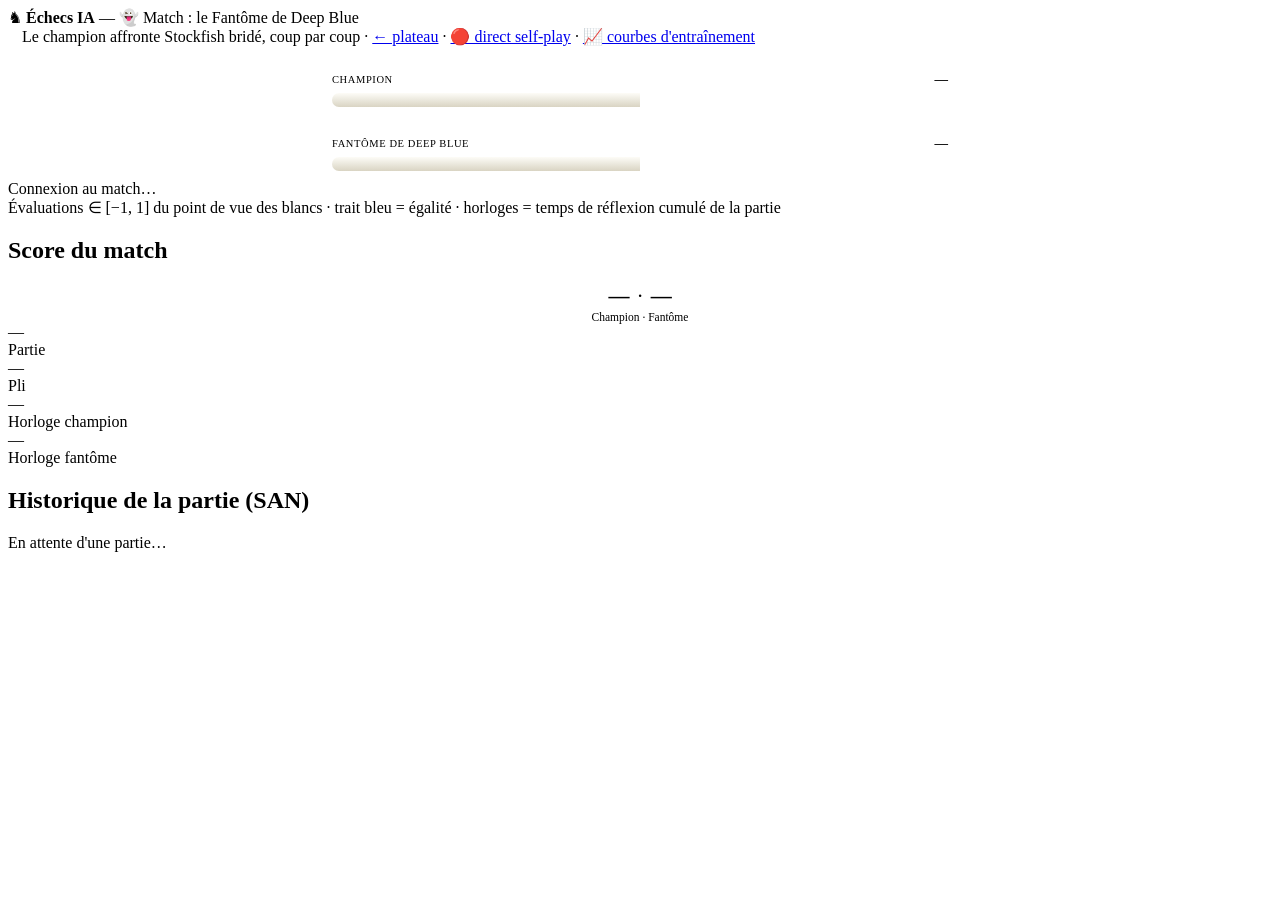
==== web/match.html @ c2025aaa "Arsenal du jour J : recherche SMP lazy, TT geante, harnais de match visible - search.rs : table de t" ====
<!DOCTYPE html>
<html lang="fr">
<head>
<meta charset="utf-8">
<meta name="viewport" content="width=device-width, initial-scale=1">
<title>Échecs IA — Match contre le Fantôme de Deep Blue</title>
<link rel="stylesheet" href="/style.css">
<style>
  /* ---- Spécifique à la page « Match » : repris de live.html (jauges), plus
         horloges et score du match ---- */

  .live-dot { display: inline-block; width: 8px; height: 8px; border-radius: 50%;
              background: var(--good); vertical-align: middle; margin-right: 6px; }
  .live-dot.stale { background: var(--bad); }

  /* Jauges horizontales sous le plateau : avantage côté BLANCS ∈ [-1, 1]
     (mêmes classes que la page /live). */
  .live-gauges { max-width: 640px; margin: 16px auto 0; display: flex;
                 flex-direction: column; gap: 10px; }
  .gauge { background: var(--surface); border: 1px solid var(--border);
           border-radius: 10px; padding: 9px 12px; }
  .gauge.off { opacity: 0.4; }
  .gauge-head { display: flex; justify-content: space-between; align-items: baseline;
                margin-bottom: 6px; }
  .gauge-name { color: var(--muted); font-size: 10.5px; text-transform: uppercase;
                letter-spacing: 0.6px; }
  .gauge-val { color: var(--ink); font-size: 13.5px; font-weight: 600;
               font-variant-numeric: tabular-nums; }
  .gauge-track { position: relative; height: 14px; border-radius: 7px;
                 background: var(--piece-black); border: 1px solid var(--border);
                 overflow: hidden; }
  .gauge-fill { position: absolute; top: 0; bottom: 0; left: 0; width: 50%;
                background: linear-gradient(180deg, #fdfcf7, #d9d4c3);
                transition: width 0.3s ease; }
  .gauge-center { position: absolute; top: 0; bottom: 0; left: 50%; width: 2px;
                  margin-left: -1px; background: var(--series-1); opacity: 0.85;
                  z-index: 1; }

  /* Score du match, gros et lisible. */
  .match-score { text-align: center; font-size: 21px; font-weight: 700;
                 font-variant-numeric: tabular-nums; color: var(--ink); }
  .match-score .sep { color: var(--muted); margin: 0 8px; font-weight: 400; }
  .match-sub { text-align: center; color: var(--muted); font-size: 11.5px;
               margin-top: 2px; }
</style>
</head>
<body>
<header class="topbar">
  <div class="brand">♞ <strong>Échecs IA</strong> — 👻 Match : le Fantôme de Deep Blue</div>
  <div class="sub"><span class="live-dot" id="live-dot"></span>Le champion affronte Stockfish bridé, coup par coup ·
    <a class="head-link" href="/">← plateau</a> ·
    <a class="head-link" href="/live">🔴 direct self-play</a> ·
    <a class="head-link" href="/training">📈 courbes d'entraînement</a></div>
</header>

<main class="layout">
  <!-- ============================ PLATEAU ============================ -->
  <section class="game">
    <div class="board-wrap">
      <div class="board-frame">
        <div class="board" id="board"></div>
        <div class="banner" id="banner" hidden>
          <div class="banner-title" id="banner-title"></div>
          <div class="banner-sub" id="banner-sub"></div>
        </div>
      </div>
    </div>

    <!-- Jauges d'évaluation (côté blancs) : champion et fantôme -->
    <div class="live-gauges" id="gauges">
      <div class="gauge" id="g-champion">
        <div class="gauge-head">
          <span class="gauge-name" id="nom-champion">Champion</span>
          <span class="gauge-val" id="val-champion">—</span>
        </div>
        <div class="gauge-track"><div class="gauge-fill" id="fill-champion"></div><div class="gauge-center"></div></div>
      </div>
      <div class="gauge" id="g-fantome">
        <div class="gauge-head">
          <span class="gauge-name" id="nom-fantome">Fantôme de Deep Blue</span>
          <span class="gauge-val" id="val-fantome">—</span>
        </div>
        <div class="gauge-track"><div class="gauge-fill" id="fill-fantome"></div><div class="gauge-center"></div></div>
      </div>
    </div>

    <div class="status" id="status">Connexion au match…</div>
    <div class="hint">Évaluations ∈ [−1, 1] du point de vue des blancs · trait bleu = égalité ·
      horloges = temps de réflexion cumulé de la partie</div>
  </section>

  <!-- ============================ PANNEAU ============================ -->
  <aside class="panel">
    <div class="card-box">
      <div class="card-box-head"><h2>Score du match</h2></div>
      <div class="match-score"><span id="score-champion">—</span><span class="sep">·</span><span id="score-fantome">—</span></div>
      <div class="match-sub" id="score-sub">Champion · Fantôme</div>
    </div>

    <div class="tiles">
      <div class="tile"><div class="tile-value" id="tile-partie">—</div><div class="tile-label">Partie</div></div>
      <div class="tile"><div class="tile-value" id="tile-ply">—</div><div class="tile-label">Pli</div></div>
      <div class="tile"><div class="tile-value small" id="tile-horloge-champion">—</div><div class="tile-label">Horloge champion</div></div>
      <div class="tile"><div class="tile-value small" id="tile-horloge-fantome">—</div><div class="tile-label">Horloge fantôme</div></div>
    </div>

    <div class="card-box">
      <div class="card-box-head"><h2>Historique de la partie (SAN)</h2></div>
      <div class="moves" id="moves">
        <div class="moves-empty">En attente d'une partie…</div>
      </div>
    </div>
  </aside>
</main>

<script src="/match.js"></script>
</body>
</html>
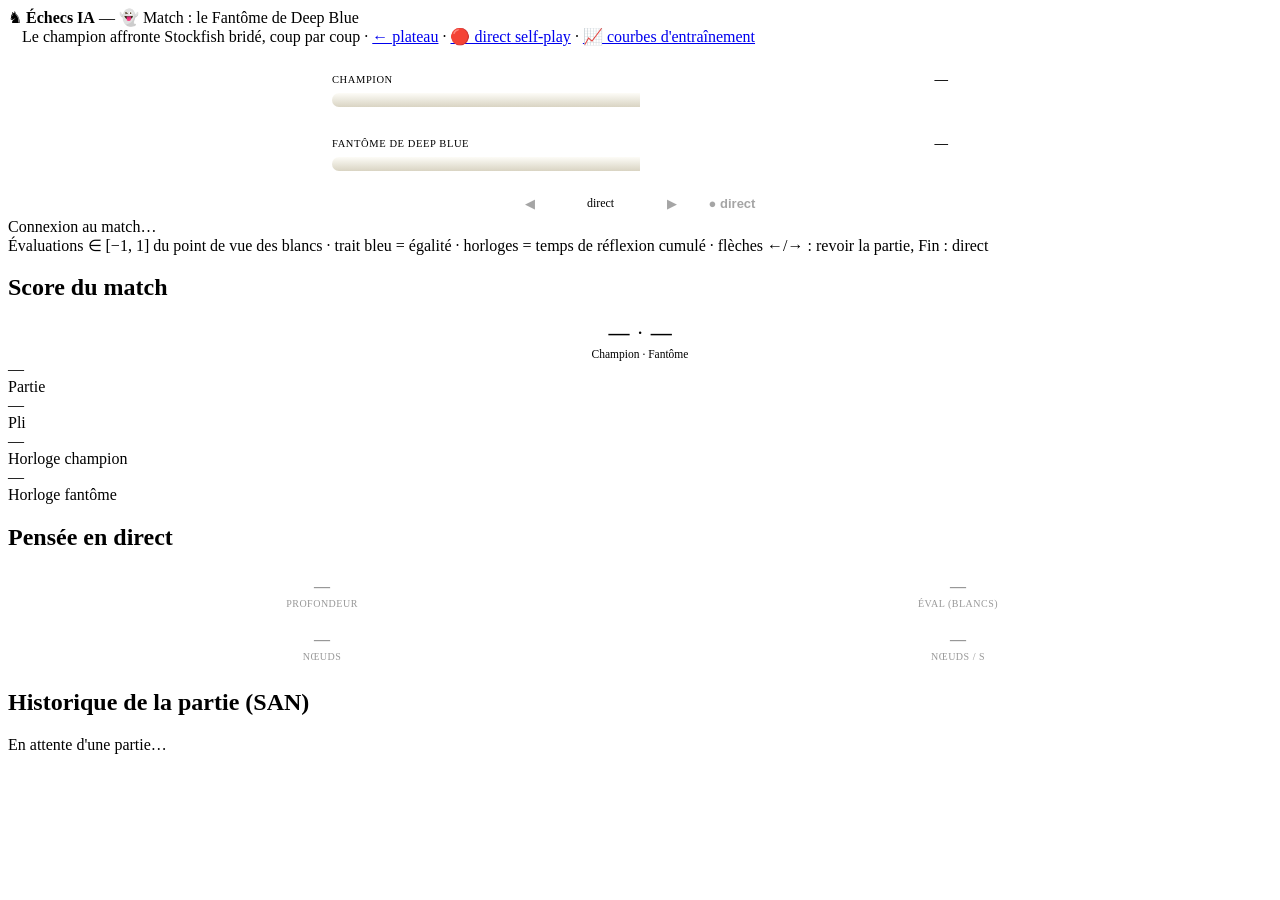
==== commit fa7c013a: "Pupitre du spectateur pour /match : horloges vivantes, pensee en direct, variante principale, naviga" ====
--- a/web/match.html
+++ b/web/match.html
@@ -35,6 +35,58 @@
   .gauge-center { position: absolute; top: 0; bottom: 0; left: 50%; width: 2px;
                   margin-left: -1px; background: var(--series-1); opacity: 0.85;
                   z-index: 1; }
+
+  /* ---- Indicateur « en réflexion » : pastille qui pulse sur le camp qui
+         pense (classe .pense posée par match.js sur la jauge et la tuile
+         horloge du penseur, retirée de l'autre camp). ---- */
+  @keyframes pense-pulse { 0%, 100% { opacity: 0.25; } 50% { opacity: 1; } }
+  @keyframes pense-halo  { 0%, 100% { box-shadow: 0 0 0 0 rgba(12, 163, 12, 0); }
+                           50%      { box-shadow: 0 0 0 3px rgba(12, 163, 12, 0.25); } }
+  .gauge.pense .gauge-name::after {
+    content: "●"; color: var(--good); margin-left: 6px; font-size: 9px;
+    animation: pense-pulse 1.1s ease-in-out infinite;
+  }
+  .tile.pense { border-color: var(--good);
+                animation: pense-halo 1.6s ease-in-out infinite; }
+
+  /* ---- Navigation historique (façon chess.com) : ◀ / ▶ / retour direct.
+         .detache = on regarde une position passée (liseré ambré). ---- */
+  .navbar { max-width: 640px; margin: 10px auto 0; display: flex;
+            align-items: center; justify-content: center; gap: 8px; }
+  .navbtn { background: var(--surface); border: 1px solid var(--border);
+            color: var(--ink); border-radius: 8px; padding: 4px 12px;
+            font-size: 13px; line-height: 1.5; cursor: pointer; }
+  .navbtn:hover:not(:disabled) { border-color: var(--series-1); }
+  .navbtn:disabled { opacity: 0.35; cursor: default; }
+  .navbtn.live { color: var(--good); font-weight: 600; }
+  .nav-pos { color: var(--muted); font-size: 12px; min-width: 92px;
+             text-align: center; font-variant-numeric: tabular-nums; }
+  .navbar.detache .nav-pos { color: var(--warn, #b38f00); font-weight: 600; }
+
+  /* ---- Panneau « pensée en direct » : profondeur / éval / nœuds / nœuds
+         par seconde du champion (st.pensee, hook d'itération du moteur). */
+  .pensee-grid { display: grid; grid-template-columns: 1fr 1fr; gap: 8px; }
+  .pensee-cell { background: var(--surface); border: 1px solid var(--border);
+                 border-radius: 8px; padding: 7px 10px; text-align: center; }
+  .pensee-val { font-size: 16px; font-weight: 700; color: var(--ink);
+                font-variant-numeric: tabular-nums; }
+  .pensee-lbl { color: var(--muted); font-size: 10px; text-transform: uppercase;
+                letter-spacing: 0.5px; margin-top: 2px; }
+  #pensee.off .pensee-grid { opacity: 0.4; }
+
+  /* Rangée d'analyse façon chess.com : [éval en gras] [ligne SAN de la
+     variante principale], publiée avec st.pensee.pv, vidée au coup joué
+     (pensee repart à null côté match.exe). Ligne trop longue : ellipse,
+     jamais de débordement. Masquée (hidden) sans pv. */
+  .pensee-ligne { display: flex; align-items: baseline; gap: 8px; margin-top: 8px;
+                  background: var(--surface); border: 1px solid var(--border);
+                  border-radius: 8px; padding: 6px 10px; min-width: 0; }
+  .pensee-ligne[hidden] { display: none; }
+  .pensee-ligne-eval { flex: none; font-weight: 700; font-size: 13.5px;
+                       color: var(--ink); font-variant-numeric: tabular-nums; }
+  .pensee-ligne-pv { flex: 1; min-width: 0; color: var(--muted); font-size: 12.5px;
+                     font-variant-numeric: tabular-nums; white-space: nowrap;
+                     overflow: hidden; text-overflow: ellipsis; }
 
   /* Score du match, gros et lisible. */
   .match-score { text-align: center; font-size: 21px; font-weight: 700;
@@ -84,9 +136,17 @@
       </div>
     </div>
 
+    <!-- Navigation historique : flèches (boutons ou clavier), retour direct -->
+    <div class="navbar" id="navbar">
+      <button class="navbtn" id="nav-prec" title="Coup précédent (←)" disabled>◀</button>
+      <span class="nav-pos" id="nav-pos">direct</span>
+      <button class="navbtn" id="nav-suiv" title="Coup suivant (→)" disabled>▶</button>
+      <button class="navbtn live" id="nav-live" title="Revenir au direct (Fin)" disabled>● direct</button>
+    </div>
+
     <div class="status" id="status">Connexion au match…</div>
     <div class="hint">Évaluations ∈ [−1, 1] du point de vue des blancs · trait bleu = égalité ·
-      horloges = temps de réflexion cumulé de la partie</div>
+      horloges = temps de réflexion cumulé · flèches ←/→ : revoir la partie, Fin : direct</div>
   </section>
 
   <!-- ============================ PANNEAU ============================ -->
@@ -104,6 +164,21 @@
       <div class="tile"><div class="tile-value small" id="tile-horloge-fantome">—</div><div class="tile-label">Horloge fantôme</div></div>
     </div>
 
+    <div class="card-box off" id="pensee">
+      <div class="card-box-head"><h2>Pensée en direct</h2></div>
+      <div class="pensee-grid">
+        <div class="pensee-cell"><div class="pensee-val" id="pensee-prof">—</div><div class="pensee-lbl">Profondeur</div></div>
+        <div class="pensee-cell"><div class="pensee-val" id="pensee-eval">—</div><div class="pensee-lbl">Éval (blancs)</div></div>
+        <div class="pensee-cell"><div class="pensee-val" id="pensee-noeuds">—</div><div class="pensee-lbl">Nœuds</div></div>
+        <div class="pensee-cell"><div class="pensee-val" id="pensee-nps">—</div><div class="pensee-lbl">Nœuds / s</div></div>
+      </div>
+      <!-- Rangée d'analyse : [éval en gras] [variante principale en SAN] -->
+      <div class="pensee-ligne" id="pensee-ligne" hidden>
+        <span class="pensee-ligne-eval" id="pensee-ligne-eval">—</span>
+        <span class="pensee-ligne-pv" id="pensee-ligne-pv"></span>
+      </div>
+    </div>
+
     <div class="card-box">
       <div class="card-box-head"><h2>Historique de la partie (SAN)</h2></div>
       <div class="moves" id="moves">
